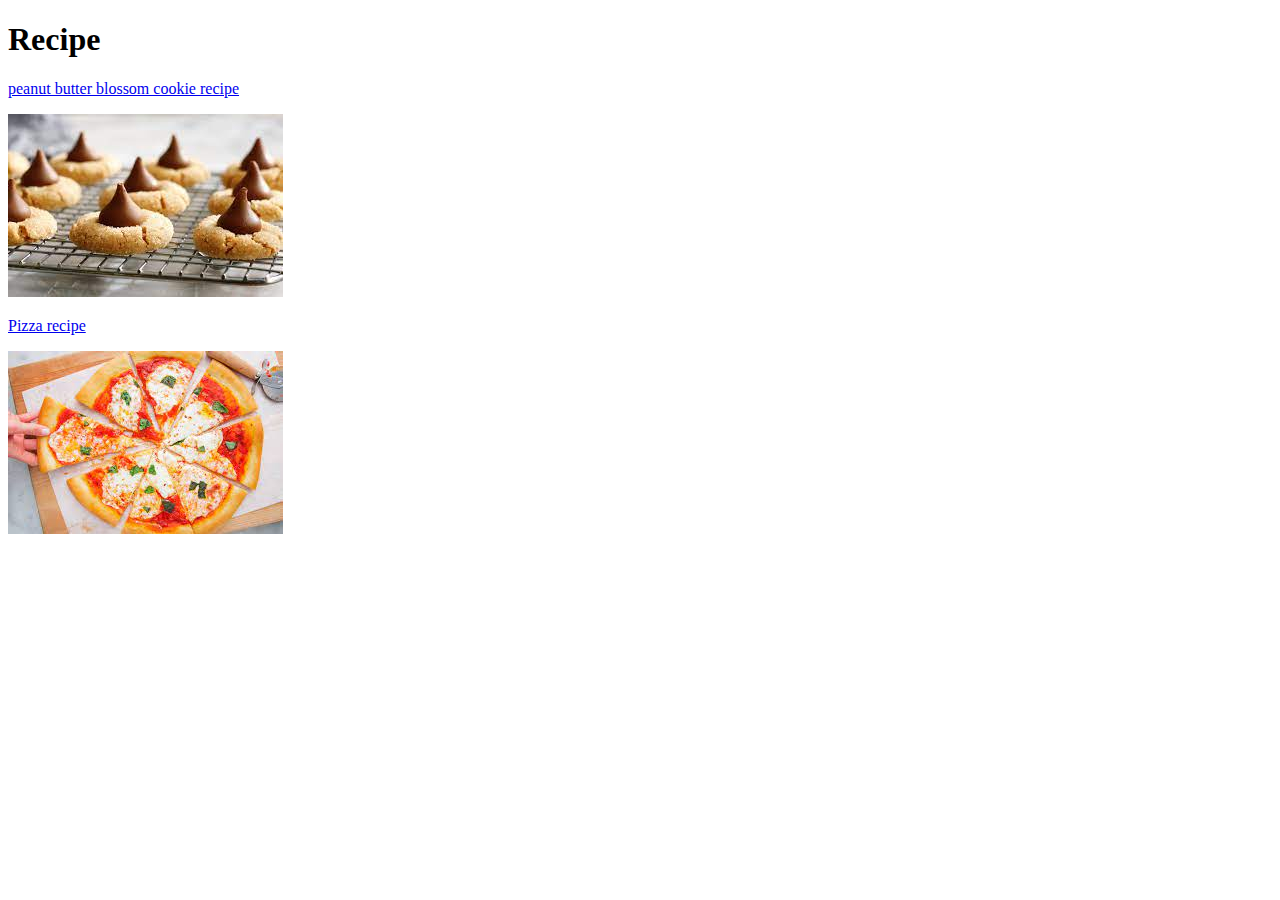
==== index.html @ 43d49e10 "had to reset my project, kept getting errors when trying to push (failed to push some refs to 'githu" ====
<!DOCTYPE html>
<html lang="en">
    <head>
        <meta charset="UTF-8">
        <title>
            My Recipe page
        </title>
    </head>

    <body>
        <h1> Recipe </h1>
        <a href="recipe/cookie.html">peanut butter blossom cookie recipe  </a>
       <p> <img src="cookie" alt="a picture of  a peanut  butter blossom cookie"> </p>
       <a href="pizza.html"> Pizza recipe</a>
       <p> <img src="pizza" alt="a picture of a pizza"> </p>
    </body>
</html>
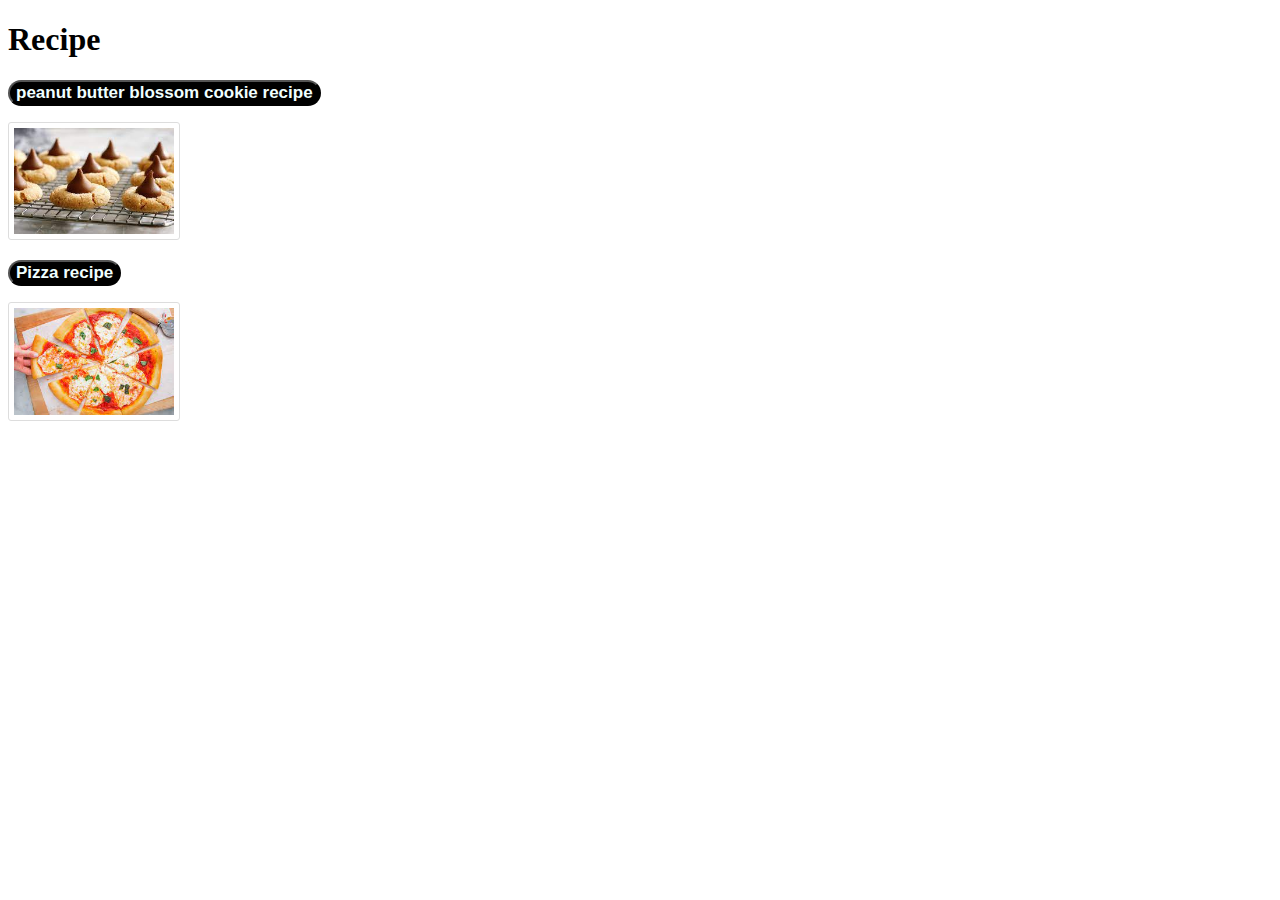
==== commit 47b5498d: "addded more style and a button as the links" ====
--- a/index.html
+++ b/index.html
@@ -5,13 +5,14 @@
         <title>
             My Recipe page
         </title>
+        <link rel="stylesheet" href="index.css">
     </head>
 
     <body>
         <h1> Recipe </h1>
-        <a href="recipe/cookie.html">peanut butter blossom cookie recipe  </a>
+        <button> <a href="recipe/cookie.html" style="background-color:black; color:azure; font-size: 17px; text-decoration: none;">peanut butter blossom cookie recipe  </a> </button>
        <p> <img src="cookie" alt="a picture of  a peanut  butter blossom cookie"> </p>
-       <a href="pizza.html"> Pizza recipe</a>
+       <button><a href="recipe/pizza.html" style="color:azure; font-size: 17px; text-decoration: none;" > Pizza recipe</a> </button>
        <p> <img src="pizza" alt="a picture of a pizza"> </p>
     </body>
 </html>--- a/index.css
+++ b/index.css
@@ -0,0 +1,33 @@
+body{
+    animation: 100000ms ease-in-out infinite color-change ;
+    
+
+}
+@keyframes color-change{
+    0%{
+        background-color: teal;
+    }
+    20%{
+        background-color: rgb(12, 66, 146);
+    }
+    40%{background-color: indianred;}
+    60%{background-color: violet;}
+    80%{background-color: green;}
+    100%{background-color: teal;}
+}
+
+button{
+    border-radius: 13px;
+    background-color: black;
+    font-weight: bolder;
+
+    
+    
+}
+
+img{
+    border: 1px solid #ddd;
+    border-radius: 3px;
+    padding: 5px;
+    width: 160px;
+}